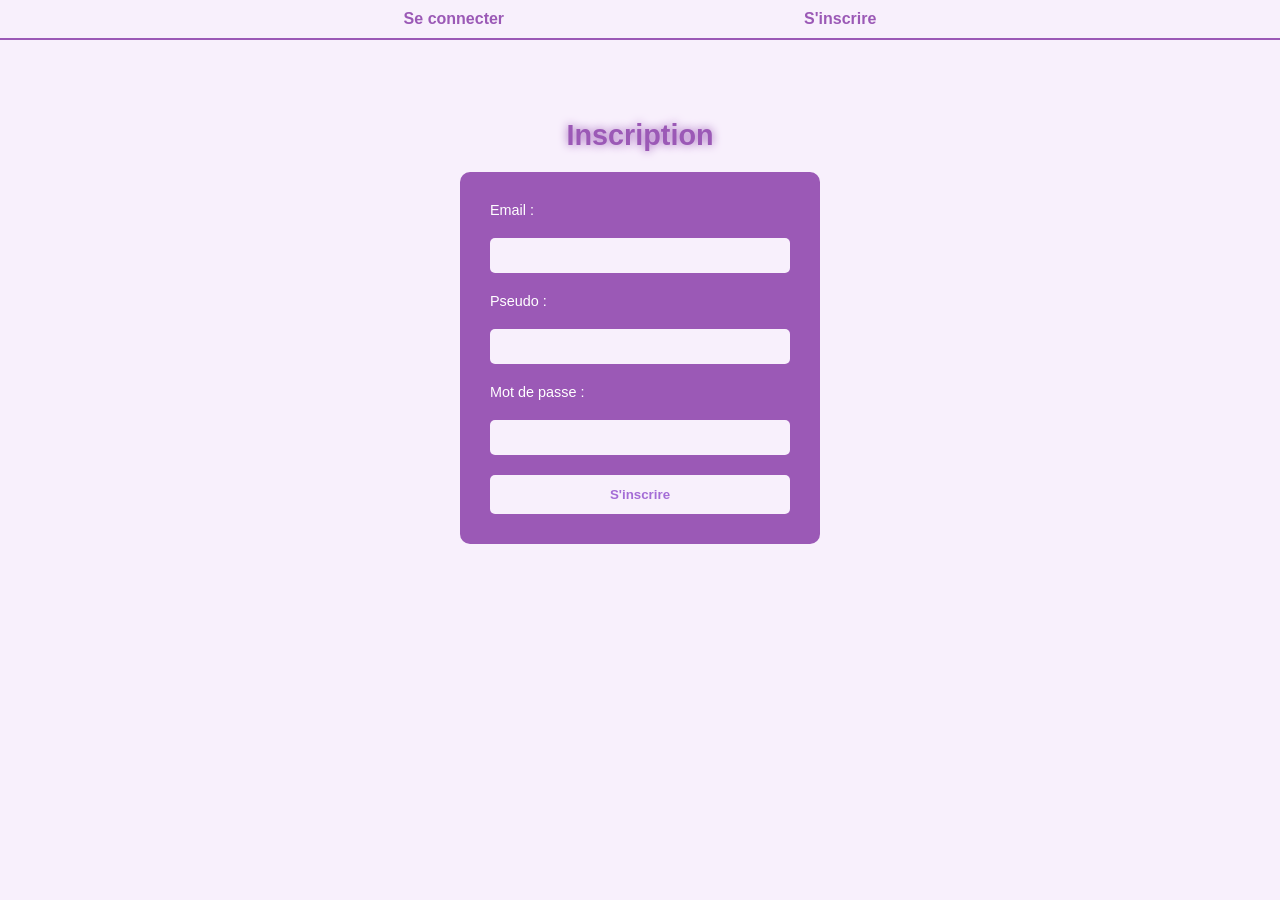
==== ins.html @ f518fada "Initial commit" ====
<!DOCTYPE html>
<html lang="en">
<head>
    <meta charset="UTF-8">
    <meta name="viewport" content="width=device-width, initial-scale=1.0">
    <title>Inscription</title>
    <link rel="stylesheet" href="style.css">
</head>
<body>
    <header>
        <nav>
            <ul>
                <li><a href="index.html">Se connecter</a></li>
                <li><a href="ins.html">S'inscrire</a></li>
            </ul>     
        </nav>
    </header>

    <main>
        <h3>Inscription</h3>
        <div>
            <form action="submit">
                <label for="email">Email :</label>
                <input type="email" required>
                <label for="pseudo">Pseudo :</label>
                <input type="text" required>
                <label for="password">Mot de passe :</label>
                <input type="password" required>
                <button type="submit">S'inscrire</button>
            </form>
        </div>
    </main>
</body>
</html>
---- style.css ----
body{
    font-family : 'Quicksand', sans-serif;
    background-color: #f8f0fc;
    color: #9b59b6 ;
    /*color: #c12424;*/
    margin: 0;
    padding: 0;
}

header {
    background-color: #f8f0fc;
    padding: 10px;
    border-bottom: 2px solid #9b59b6;
}

nav ul {
    list-style: none;
    display: flex;
    justify-content: center;
    gap: 300px;
    margin: 0;
    padding: 0;
}

nav ul li a {
    text-decoration: darksalmon; 
    color: #9b59b6;
    font-weight: bold;
}

main {
    display: flex;
    flex-direction: column;
    align-items: center;
    margin-top: 50px;
}

h3{
    font-size: 1.8em;
    color: #9b59b6;
    margin-bottom: 20px;
    text-shadow: 0 0 10px #9b59b6;
}

form {
    background-color: #9b59b6;
    padding: 30px;
    border-radius: 10px;
    width: 300px;
    display: flex;
    flex-direction: column;
    gap: 20px;
}

label {
    font-size: 0.9em;
    color:white;
}

input {
    font-family: 'Quicksand', sans-serif;
    font-weight: bold;
    padding: 10px;
    border: none;
    border-radius: 5px;
    background: #f8f0fc;
    color: #a46cd6;
    outline: none;
    transition: box-shadow 0.3s ease;
}

input:focus {
    border-color: #a46cd6;
    outline: none;
    box-shadow: 0 0 10px #a46cd6;;
}

button {
    padding: 12px;
    border: none;
    border-radius: 5px;
    background: #f8f0fc;
    color: #a46cd6;
    font-weight: bold;
    cursor: pointer;
    transition: background 0.3s ease, transform 0.2s ease   ;
}

form a {
    text-align: center;
    font-size: 0.85em;
    color: #888;
    text-decoration: none;
    transition: color 0.3s ease;
}
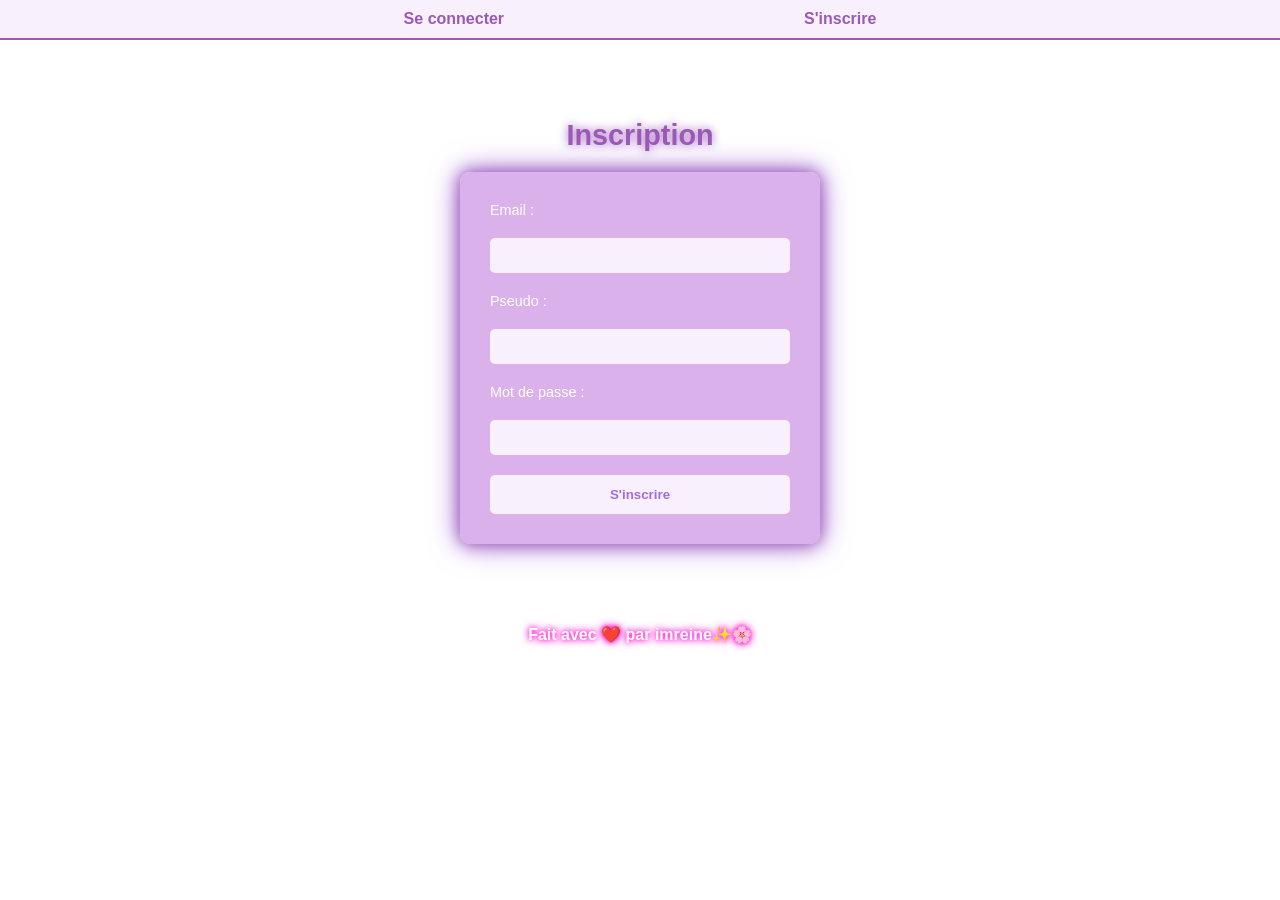
==== commit 8088def4: "Ajoutes et améliorations" ====
--- a/ins.html
+++ b/ins.html
@@ -30,5 +30,9 @@
             </form>
         </div>
     </main>
+
+    <footer>
+        <p>Fait avec ❤️ par imreine✨🌸</p>
+    </footer>
 </body>
 </html>
--- a/style.css
+++ b/style.css
@@ -1,11 +1,12 @@
-body{
-    font-family : 'Quicksand', sans-serif;
-    background-color: #f8f0fc;
-    color: #9b59b6 ;
-    /*color: #c12424;*/
-    margin: 0;
-    padding: 0;
+body {
+  font-family: 'Quicksand', sans-serif;
+  margin: 0;
+  padding: 0;
+  background: url("stars.jpg") no-repeat center center fixed; /*linear-gradient(rgba(155, 89, 182, 0.6), rgba(248, 240, 252, 0.8))*/
+  background-size: cover;
+  color: #9b59b6;
 }
+
 
 header {
     background-color: #f8f0fc;
@@ -43,14 +44,16 @@
 }
 
 form {
-    background-color: #9b59b6;
-    padding: 30px;
-    border-radius: 10px;
-    width: 300px;
-    display: flex;
-    flex-direction: column;
-    gap: 20px;
+  background-color: rgba(214, 169, 232, 0.9);
+  padding: 30px;
+  border-radius: 10px;
+  width: 300px;
+  display: flex;
+  flex-direction: column;
+  gap: 20px;
+  box-shadow: 0 0 15px #9b59b6, 0 0 30px #a46cd6;
 }
+
 
 label {
     font-size: 0.9em;
@@ -76,20 +79,49 @@
 }
 
 button {
-    padding: 12px;
-    border: none;
-    border-radius: 5px;
-    background: #f8f0fc;
-    color: #a46cd6;
-    font-weight: bold;
-    cursor: pointer;
-    transition: background 0.3s ease, transform 0.2s ease   ;
+  padding: 12px;
+  border: none;
+  border-radius: 5px;
+  background: #f8f0fc;
+  color: #a46cd6;
+  font-weight: bold;
+  cursor: pointer;
+  transition: all 0.3s ease;
 }
 
+button:hover {
+  background: #a46cd6;
+  color: #fff;
+  transform: scale(1.05);
+  box-shadow: 0 0 15px #a46cd6, 0 0 30px #ff00cc;
+}
+
+
 form a {
-    text-align: center;
-    font-size: 0.85em;
-    color: #888;
-    text-decoration: none;
-    transition: color 0.3s ease;
+  text-align: center;
+  font-size: 0.85em;
+  color: #fff;
+  text-decoration: none;
+  transition: color 0.3s ease;
+}
+
+form a:hover {
+  color: #ff00cc;
+}
+
+form label input[type="checkbox"] {
+  margin-right: 8px;
+  accent-color: #a46cd6;
+}
+
+footer {
+  padding: 15px;
+  text-align: center;
+  margin-top: 50px;
+}
+
+footer p {
+  color: #fff;
+  font-weight: bold;
+  text-shadow: 0 0 5px #ff00cc, 0 0 10px #ff00cc;
 }
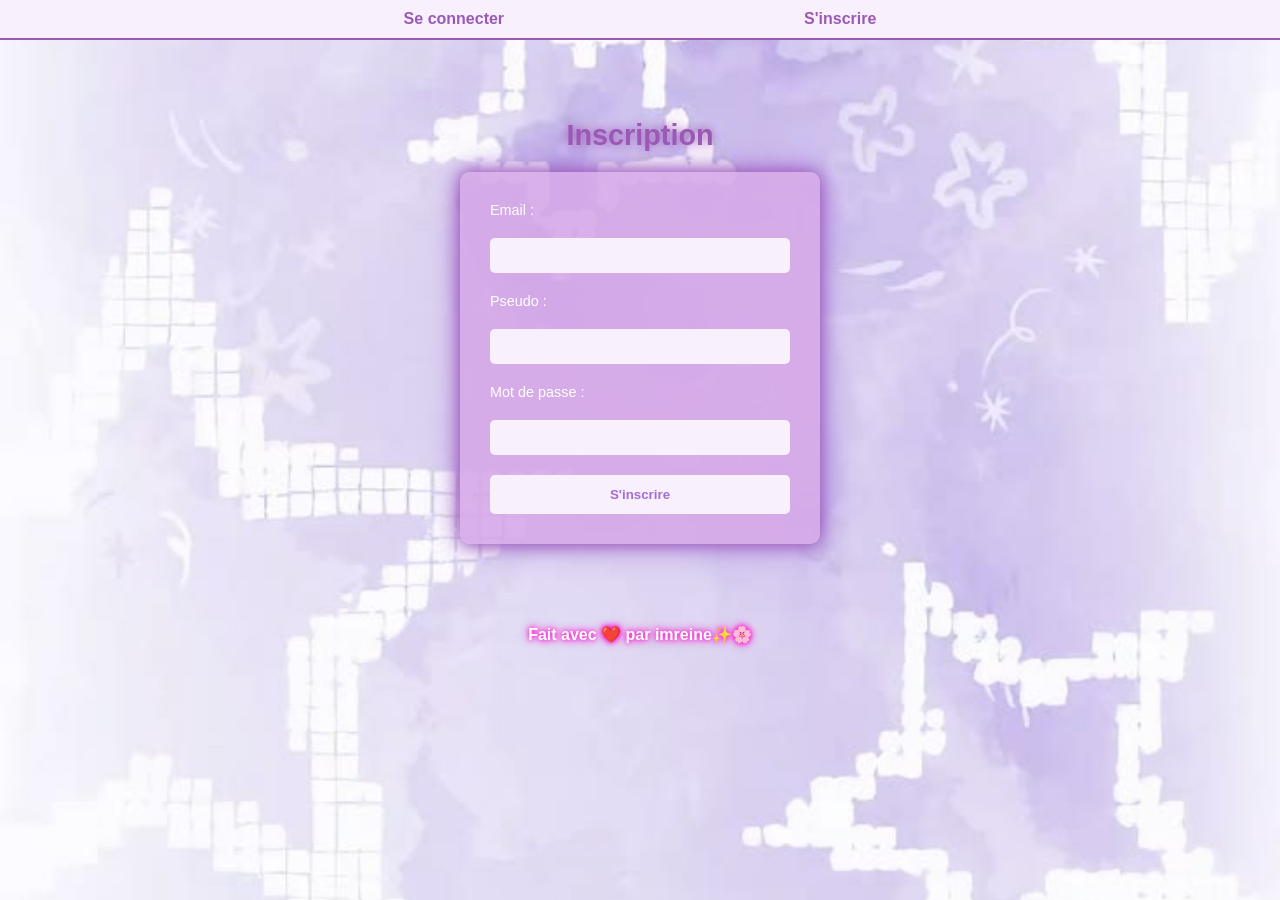
==== commit f15cf0df: "Ajout des fichiers PHP et des modifications" ====
--- a/ins.html
+++ b/ins.html
@@ -19,7 +19,7 @@
     <main>
         <h3>Inscription</h3>
         <div>
-            <form action="submit">
+            <form action="ins.php" method="post">
                 <label for="email">Email :</label>
                 <input type="email" required>
                 <label for="pseudo">Pseudo :</label>
--- a/style.css
+++ b/style.css
@@ -124,4 +124,36 @@
   color: #fff;
   font-weight: bold;
   text-shadow: 0 0 5px #ff00cc, 0 0 10px #ff00cc;
-}+}
+
+@media (max-width: 480px) {
+  body {
+    background-size: cover;
+    font-size: 14px; 
+  }
+
+  nav ul {
+    flex-direction: row; 
+    gap: 15px;
+  }
+
+  form {
+    width: 95%; 
+    padding: 20px;
+  }
+
+  h3 {
+    font-size: 1.4em;
+    text-align: center;
+  }
+
+  input, button {
+    font-size: 0.9em;
+    padding: 8px;
+  }
+
+  footer {
+    font-size: 0.8em;
+    padding: 10px;
+  }
+}
